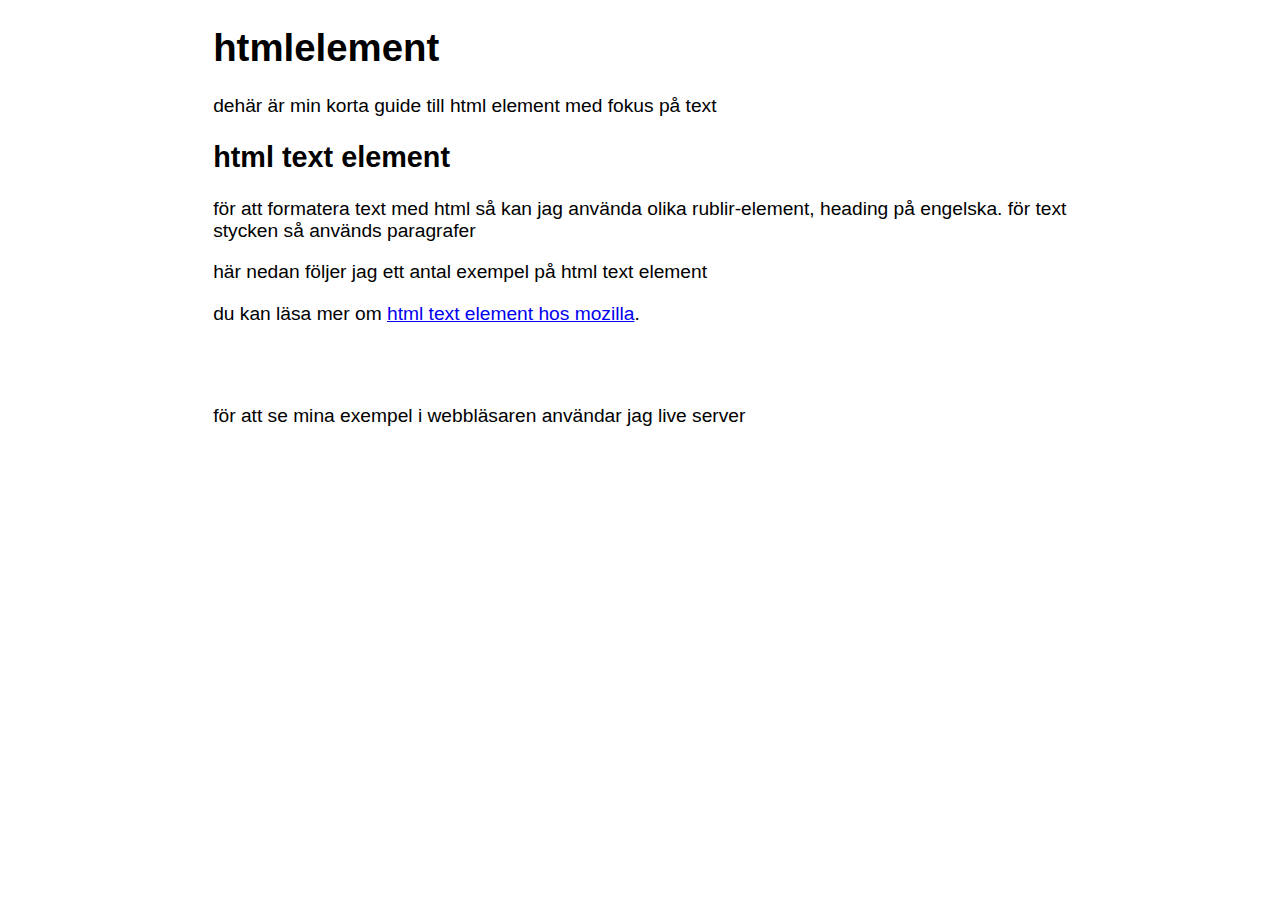
==== index.html @ 567852a2 "first commit" ====
<!DOCTYPE html>
<html lang="sv">
<head>
    <meta charset="UTF-8">
    <meta name="viewport" content="width=device-width, initial-scale=1.0">
    <title>htmlelement</title>
    <link rel="stylesheet" href="style.css">
</head>
<body>
    <main>
        <h1>htmlelement</h1>
        <p>dehär är min korta guide till html element med fokus på text</p>
        <h2>html text element</h2>
        <p>för att formatera text med html så kan jag använda olika rublir-element, heading på engelska. för text stycken så används paragrafer</p>
        <p>här nedan följer jag ett antal exempel på html text element</p>
        <p>du kan läsa mer om <a target="_blank" href= "https://developer.mozilla.org/en-US/docs/Web/HTML/element">html text element hos mozilla</a>.</p>
    </main>
    <footer>
       <p>för att se mina exempel i webbläsaren användar jag live server</p>
       
    </footer>

</body>
</html>
---- style.css ----
body {
      font-family: 'Segoe UI', Tahoma, Geneva, Verdana, sans-serif;
      font-size: 1.2rem;
      
      
}




main, footer {
    max-width: 80ch;
    margin-inline: auto;
}
footer {
    margin-top: 5rem;
}
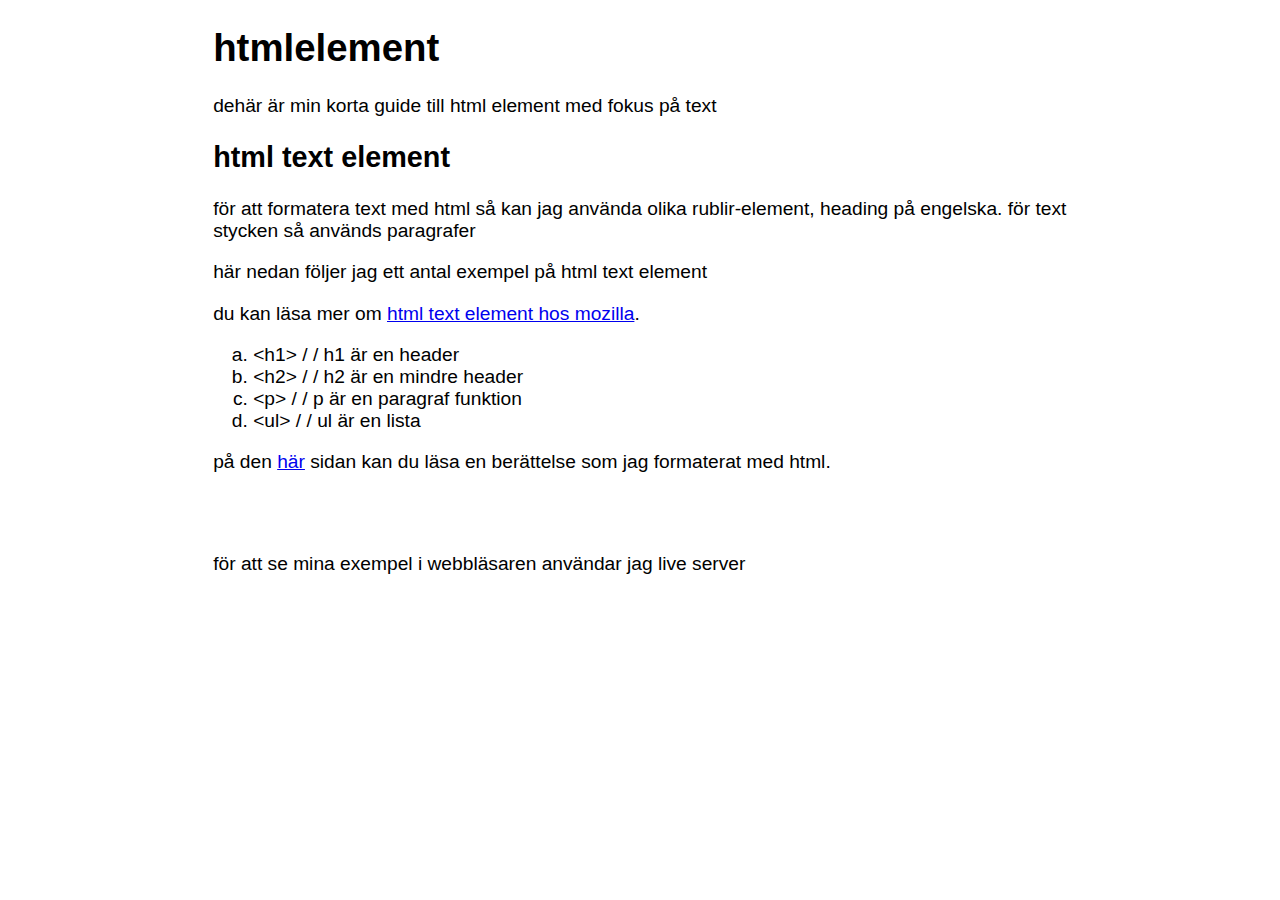
==== commit c5f51249: "brättelsen" ====
--- a/index.html
+++ b/index.html
@@ -14,6 +14,14 @@
         <p>för att formatera text med html så kan jag använda olika rublir-element, heading på engelska. för text stycken så används paragrafer</p>
         <p>här nedan följer jag ett antal exempel på html text element</p>
         <p>du kan läsa mer om <a target="_blank" href= "https://developer.mozilla.org/en-US/docs/Web/HTML/element">html text element hos mozilla</a>.</p>
+        <ul>
+            <li>&lt;h1&gt; / / h1 är en header</li>
+            <li>&lt;h2&gt; / / h2 är en mindre header</li>
+            <li>&lt;p&gt; / / p är en paragraf funktion</li>
+            <li>&lt;ul&gt; / / ul är en lista</li>
+        </ul>
+
+        <p>på den <a href="tale.html">här</a> sidan kan du läsa en berättelse som jag formaterat med html.</p>
     </main>
     <footer>
        <p>för att se mina exempel i webbläsaren användar jag live server</p>
--- a/style.css
+++ b/style.css
@@ -1,8 +1,6 @@
 body {
       font-family: 'Segoe UI', Tahoma, Geneva, Verdana, sans-serif;
-      font-size: 1.2rem;
-      
-      
+      font-size: 1.2rem;    
 }
 
 
@@ -14,4 +12,7 @@
 }
 footer {
     margin-top: 5rem;
+}
+ul {
+    list-style: lower-latin;
 }